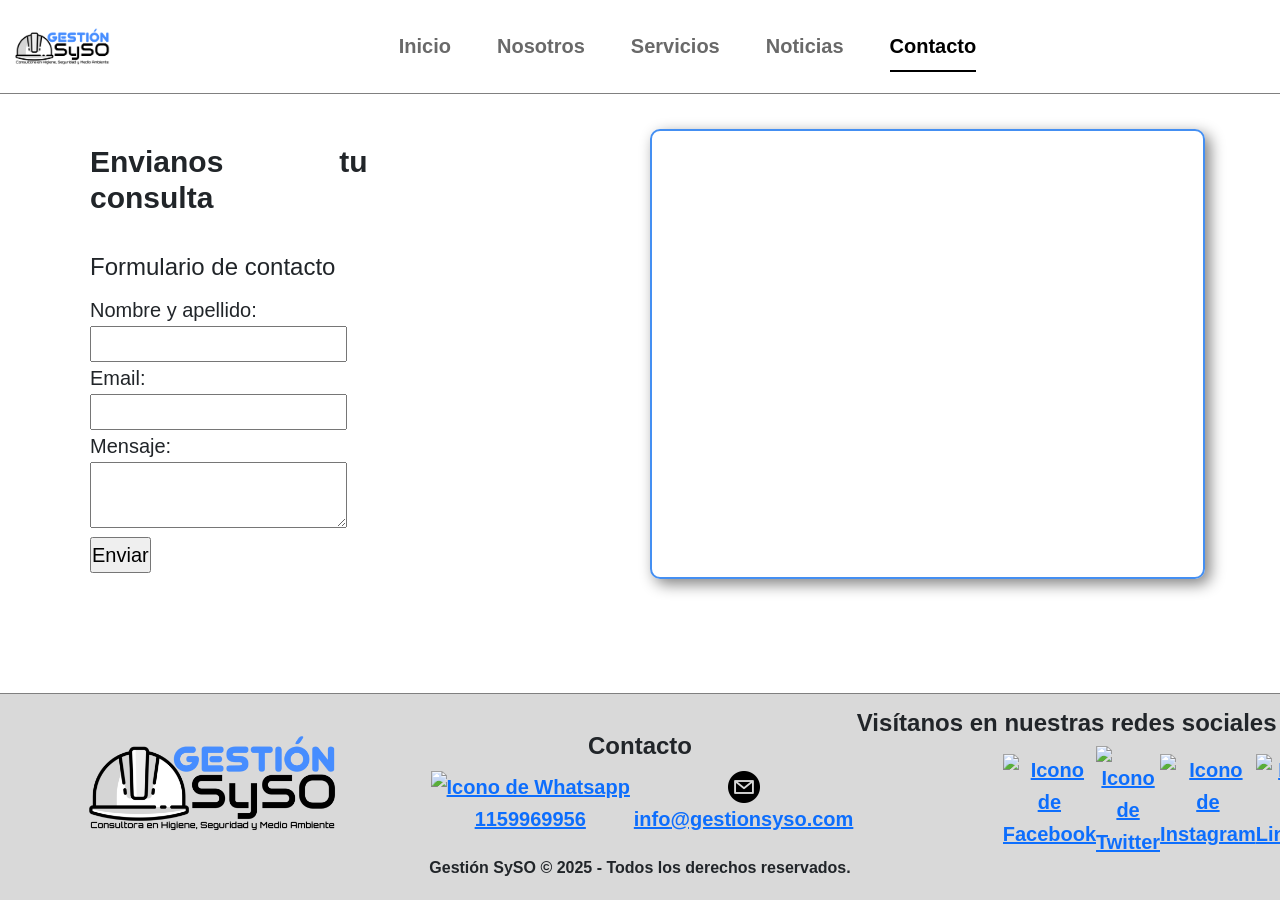
==== views/contacto.html @ 90a661ea "20-03-25" ====
<!DOCTYPE html>
<html lang="en">

<head>
    <meta charset="UTF-8">
    <meta name="viewport" content="width=device-width, initial-scale=1.0">
    <title>Gestión SySO</title>
    <link rel="icon" type="image/png" href="../assets/img/helmet.png">

    <!--CSS boostrap-->
    <link rel="stylesheet" href="https://cdn.jsdelivr.net/npm/bootstrap@5.3.3/dist/css/bootstrap.min.css">

    <link rel="stylesheet" href="../css/style.css"><!--enlace con css-->
</head>

<body>

    <header><!--encabezado-->
        <!--encabezado desktop-->
        <nav class="navbar desktop-navbar">
            <img src="../assets/img/Logopit_1546119869136.png" alt="Logotipo de Gestión SySO">
            <ul class="nav nav-underline justify-content-center">
                <li class="nav-item">
                    <a class="nav-link" href="../index.html">Inicio</a>
                </li>
                <li class="nav-item">
                    <a class="nav-link" href="./nosotros.html">Nosotros</a>
                </li><!--enlace relativo (entre páginas dentro del mismo proyecto)-->
                <li class="nav-item">
                    <a class="nav-link" href="./servicios.html">Servicios</a>
                </li>
                <li class="nav-item">
                    <a class="nav-link" href="./noticias.html">Noticias</a>
                </li>
                <li class="nav-item">
                    <a class="nav-link active" aria-current="page" href="#">Contacto</a>
                </li>
            </ul>
        </nav>

        <!--encabezado mobile-->
        <nav class="navbar bg-body-tertiary fixed-top mobile-navbar">
            <div class="container-fluid">
                <img src="../assets/img/Logopit_1546119869136.png" alt="Logotipo de Gestión SySO">
                <button class="navbar-toggler" type="button" data-bs-toggle="offcanvas"
                    data-bs-target="#offcanvasNavbar" aria-controls="offcanvasNavbar" aria-label="Toggle navigation">
                    <span class="navbar-toggler-icon"></span>
                </button>
                <div class="offcanvas offcanvas-end" tabindex="-1" id="offcanvasNavbar"
                    aria-labelledby="offcanvasNavbarLabel">
                    <div class="offcanvas-header">
                        <img src="../assets/img/Logopit_1546119869136.png" alt="Logotipo de Gestión SySO">
                        <button type="button" class="btn-close" data-bs-dismiss="offcanvas" aria-label="Close"></button>
                    </div>
                    <div class="offcanvas-body">
                        <ul class="navbar-nav justify-content-end flex-grow-1 pe-3">
                            <li class="nav-item">
                                <a class="nav-link" href="../index.html">Inicio</a>
                            </li>
                            <li class="nav-item">
                                <a class="nav-link" href="./nosotros.html">Nosotros</a>
                            </li>
                            <li class="nav-item">
                                <a class="nav-link" href="./servicios.html">Servicios</a>
                            </li>
                            <li class="nav-item">
                                <a class="nav-link" href="./noticias.html">Noticias</a>
                            </li>
                            <li class="nav-item">
                                <a class="nav-link  active" aria-current="page" href="#">Contacto</a>
                            </li>
                        </ul>
                    </div>
                </div>
            </div>
        </nav>
    </header>

    <main><!--contenido principal de la página-->

        <section class="contenedor-contacto-googlemaps">
            <div class="formulario-contacto">
                <h2>Envianos tu consulta</h2>
                <form action="/submit" method="post"><!--etiqueta contenedora del formulario-->
                    <fieldset>
                        <legend>Formulario de contacto</legend>

                        <div>
                            <label for="nombre">Nombre y apellido:</label>
                            <input type="text" name="Nombre-y-apellido" id="nombre-y-apellido">
                        </div>
                        <div>
                            <label for="email">Email:</label>
                            <input type="email" name="email" id="email">
                        </div>
                        <div>
                            <label for="mensaje">Mensaje:</label>
                            <textarea name="mensaje" id="mensaje"></textarea>
                        </div>

                        <input type="submit" value="Enviar">
                    </fieldset>
                </form>
            </div>

            <div class="contenedor-googlemaps">
                <iframe class="googlemaps"
                    src="https://www.google.com/maps/embed?pb=!1m18!1m12!1m3!1d3281.523521419675!2d-58.374754688148336!3d-34.666734372818865!2m3!1f0!2f0!3f0!3m2!1i1024!2i768!4f13.1!3m3!1m2!1s0x95bccd117a817ac7%3A0xe96eaf98ef0c5ca!2sGesti%C3%B3n%20SySO!5e0!3m2!1ses!2sar!4v1738023741121!5m2!1ses!2sar"
                    allowfullscreen="" loading="lazy" referrerpolicy="no-referrer-when-downgrade">>
                </iframe>
            </div>
        </section>
    </main>

    <footer><!--pie de página-->
        <div class="contenedor-de-footer">
            <div class="logo-footer">
                <img src="../assets/img/Logopit_1546119869136.png" alt="Logotipo de la empresa">
            </div>

            <div class="contacto-footer">
                <h4>Contacto</h4>
                <!-- Enlace con la imagen al contacto -->
                <div class="contenedor-contacto">
                    <div class="whatsapp-footer">
                        <a href="https://api.whatsapp.com/send?phone=541159969956" target="_blank"
                            title="Enviar Whatsapp">
                            <img src="../assets/img/whatsapp.png" alt="Icono de Whatsapp">
                        </a>
                        <a href="https://api.whatsapp.com/send?phone=541159969956">1159969956</a>
                    </div>

                    <div class="cooreo-footer">
                        <a href="mailto:info@gestionsyso.com" target="_blank" title="Enviar correo electrónico">
                            <img src="../assets/img/email.png" alt="Icono de correo electrónico">
                        </a>
                        <a href="mailto:info@gestionsyso.com">info@gestionsyso.com</a>
                    </div>
                </div>
            </div>

            <div class="redes-sociales-footer">
                <h4>Visítanos en nuestras redes sociales</h4>
                <!-- Enlace con la imagen de la red social -->
                <div class="iconos-redes-sociales-footer">
                    <a href="https://www.facebook.com/GestionSySO/" target="_blank" title="Visítanos en Facebook">
                        <img src="../assets/img/facebook.png" alt="Icono de Facebook">
                    </a>
                    <a href="https://twitter.com/Gestion_SySO" target="_blank" title="Visítanos en Twitter">
                        <img src="../assets/img/twitter.png" alt="Icono de Twitter">
                    </a>
                    <a href="https://www.instagram.com/gestionsyso/" target="_blank" title="Visítanos en Instagram">
                        <img src="../assets/img/instagram.png" alt="Icono de Instagram">
                    </a>
                    <a href="https://www.linkedin.com/company/gestionsyso/" target="_blank"
                        title="Visítanos en Linkedin">
                        <img src="../assets/img/linkedin.png" alt="Icono de Linkedin">
                    </a>
                </div>
            </div>
        </div>

        <div class="copyrigh-footer">
            <h6>Gestión SySO © 2025 - Todos los derechos reservados.</h6>
        </div>

    </footer>

    <script src="https://cdn.jsdelivr.net/npm/bootstrap@5.3.3/dist/js/bootstrap.bundle.min.js"
        integrity="sha384-YvpcrYf0tY3lHB60NNkmXc5s9fDVZLESaAA55NDzOxhy9GkcIdslK1eN7N6jIeHz"
        crossorigin="anonymous"></script>

</body>

</html>
---- css/style.css ----
/* RESETEO */
* {
    margin: 0px;
    padding: 0px;
    box-sizing: border-box;
}

/* -- Fuentes -- */
@import url('https://fonts.googleapis.com/css2?family=Inter:ital,opsz,wght@0,14..32,100..900;1,14..32,100..900&family=Montserrat:ital,wght@0,100..900;1,100..900&family=Roboto:ital,wght@0,100..900;1,100..900&display=swap');


h1,
h2,
h3,
h4,
h5,
h6 {
    font-family: 'Montserrat', sans-serif;
    font-weight: 700;
}

h1 {
    font-size: 40px;
}

h2 {
    font-size: 34px;
}

h3 {
    font-size: 28px;
}

h4 {
    font-size: 26px;
}

h5 {
    font-size: 22px;
}

h6 {
    font-size: 18px;
}

body {
    font-family: 'Roboto', sans-serif;
    font-size: 24px;
    line-height: 1.6;
    text-align: justify;
}

button,
nav,
a {
    font-family: 'Inter', sans-serif;
    font-weight: 600;
    font-size: 24px;
}


/*-- BODY --*/

html,
body {
    margin: 0;
    display: flex;
    flex-direction: column;
    height: 100vh;
    /* Hace que el body ocupe toda la pantalla */
    overflow-x: hidden;
    /* Evita desbordamientos horizontales */
}

/*-- ENCABEZADO --*/

header {
    z-index: 9999;
    /* queda por encima de los demas elementos fijados*/
    position: sticky;
    top: 0;
    /*fija el header*/
    width: 100%;
    padding: 10px 15px;
    background-color: #ffffff;
    border-bottom: 1px solid grey;
    /* Línea debajo del header */
    flex-wrap: wrap;
    /* Permite que los elementos se ajusten cuando la ventana se achica */
    justify-content: space-between;
    align-items: center;
}

/*Estilo para el logo */
header img {
    width: 100px;
    /* Fija el tamaño del logo */
    height: auto;
    /* Mantiene la proporción de la imagen */
}


.desktop-navbar {
    display: flex;
    align-items: center;
    width: 100%;
    padding: 10px 0;
}

.desktop-navbar ul {
    display: flex;
    justify-content: center;
    list-style: none;
    padding: 0;
    margin: 0;
    flex-grow: 1;
    /* Permite que el menú ocupe el espacio restante */
}

.desktop-navbar ul li {
    margin: 0 15px;
}

.mobile-navbar {
    display: none;
    /* Oculta la mobile-navbar en dispositivos grandes */
}

.nav-link {
    color: dimgrey;
}

.nav-link.active {
    color: #000000;
}

.nav-link:hover {
    color: #448ff2;
    /* Cambia el color al pasar el mouse */
}


/*-- MAIN --*/

main {
    display: flex;
    flex-direction: column;
    align-items: center;
    /* Centra los elementos verticalmente */
    width: 100%;
    flex: 1;
    /* Hace que el contenido principal crezca y empuje el footer */
}




/*-- FOOTER __*/
footer {
    display: flex;
    flex-direction: column;
    align-items: center;
    /* Centra los elementos verticalmente */
    justify-content: space-between;
    /* Separa los elementos */
    background-color: #d9d9d9;
    padding: 15px 0;
    width: 100%;
    /* Asegura que el footer ocupe todo el ancho */
    margin-top: auto;
    /* Empuja el footer hacia abajo si el contenido principal crece */
    border-top: 1px solid grey;
    /* Línea debajo del header */

}

.contenedor-de-footer {
    display: flex;
    flex-direction: row;
    align-items: center;
    /* Centra los elementos verticalmente */
    justify-content: space-between;
    /* Separa los elementos */
    width: 100%;
    /* O ajusta según sea necesario */
    margin: 0 auto;
    /* Para centrar si es necesario */
    flex-wrap: wrap;
    /* Permite que los elementos se ajusten cuando la ventana se achica */
}

/*ajuste para el logo*/
.logo-footer {
    display: flex;
    align-items: center;
    /* Centra los elementos verticalmente */
    justify-content: center;
    /* Separa los elementos */
    width: 100%;
    margin: 0 auto;
    flex: 1;
    text-align: center;
}

.logo-footer img {
    width: 300px;
    /* Ajusta el tamaño */
    height: auto;
    /* Mantiene la proporción */
}

.redes-sociales-footer {
    display: flex;
    flex-direction: column;
    align-items: center;
    /* Centra los elementos verticalmente */
    justify-content: space-between;
    /* Separa los elementos */
    width: 100%;
    margin: 0 auto;
    flex: 1;
    text-align: center;
}

.iconos-redes-sociales-footer {
    display: flex;
    flex-direction: row;
    align-items: center;
    /* Centra los elementos verticalmente */
    justify-content: space-between;
    /* Separa los elementos */
    width: 30%;
    margin: 0 auto;

}

.contacto-footer {
    display: flex;
    flex-direction: column;
    align-items: center;
    /* Centra los elementos verticalmente */
    justify-content: space-between;
    /* Separa los elementos */
    width: 100%;
    margin: 0 auto;
    flex: 1;
    text-align: center;
}

.contenedor-contacto {
    display: flex;
    flex-direction: row;
    align-items: center;
    /* Centra los elementos verticalmente */
    justify-content: space-between;
    /* Separa los elementos */
    width: 100%;
    margin: 0 auto;
}

.contenedor-contacto img,
.iconos-redes-sociales-footer img {
    width: 32px;
    height: 32px;
}

/* Ajuste para el copyright */
.copyright-footer {
    width: 100%;
    /* Ocupa todo el ancho */
    text-align: center;
}



/*--  INICIO --*/

/*banner de página de inicio*/
.contenedor-video-banner-inicio {
    display: flex;
    justify-content: center;
    /* Centra el video horizontalmente */
    align-items: center;
    width: 100%;
    border-bottom: 1px solid grey;
}

.video-banner-inicio {
    width: 100%;
    max-width: 100%;
    height: auto;
}

/*Inicio - sección servicio*/
h1 a {
    text-decoration: none;
    color: #000000;
    font-family: 'Montserrat', sans-serif;
    font-weight: 700;
    font-size: 40px;
}

.servicios-inicio {
    padding: 35px;
}

.servicios-inicio img {
    width: 200px;
    height: auto;
}


/* -- NOSOTROS -- */

.nosotros {
    display: flex;
    flex-direction: column;
    align-items: left;
    padding: 35px;
}




/* -- SERVICIOS -- */

.servicios {
    display: flex;
    flex-direction: column;
    align-items: left;
    padding: 35px;
}

.servicios img {
    width: 200px;
    height: auto;
}



/* -- NOTICIAS -- */
.noticias {
    display: flex;
    flex-direction: column;
    align-items: left;
    padding: 35px;
}


/* -- CONTACTO --*/

.contenedor-contacto-googlemaps {
    display: grid;
    grid-template-columns: 1fr 1fr;
    /* Distribución flexible */
    gap: 20px;
    /* Espaciado entre columnas */
    width: 100%;
    max-width: 1200px;
    margin: 0 auto;
    padding: 35px;
}

/* Estilos del formulario */
.formulario-contacto {
    display: flex;
    flex-direction: column;
    align-items: center;
    justify-content: space-between;
    width: 50%;
    max-width: 500px;
    /* Para que no se haga demasiado grande */
    height: auto;
    margin: 15px;
}

/* Estilos de Google Maps */
.googlemaps {
    width: 100%;
    /* Ocupar todo el ancho disponible */
    height: 450px;
    /* Altura fija */
    border-radius: 10px;
    /* Bordes redondeados */
    border: 2px solid #448ff2;
    /* Borde azul */
    box-shadow: 5px 5px 15px gray;
    /* Sombra */
}


/*Estilos de rrelleno del formulario*/






/* Escritorio (< 768px) */
@media (max-width: 768px) {
    .mobile-navbar {
        display: flex;
    }

    .desktop-navbar {
        display: none;
    }

    body {
        font-size: 16px;
    }

    h1,
    h1 a {
        font-size: 28px;
    }

    h2 {
        font-size: 24px;
    }

    h3 {
        font-size: 20px;
    }

    h4 {
        font-size: 18px;
    }

    h5 {
        font-size: 16px;
    }

    h6 {
        font-size: 12px;
    }

    nav,
    a,
    button {
        font-size: 16px;
    }

    header,
    header * {
        background-color: #ffffff !important;
    }

    header img {
        width: 75px;
        height: auto;
    }

    .servicios-inicio img,
    .servicios img {
        width: 120px;
        height: auto;
    }

    .logo-footer img {
        width: 150px;
        height: auto;
    }

    .contenedor-contacto-googlemaps {
        grid-template-columns: 1fr;
        /* Solo una columna en móviles */
        gap: 10px;
    }

    .formulario-contacto {
        width: 100%;
    }

    .googlemaps {
        height: 350px;
    }
}

/* Escritorio (≥ 768px) */
@media (min-width: 768px) {

    body {
        font-size: 18px;
    }

    h1,
    h1 a {
        font-size: 32px;
    }

    h2 {
        font-size: 28px;
    }

    h3 {
        font-size: 24px;
    }

    h4 {
        font-size: 22px;
    }

    h5 {
        font-size: 18px;
    }

    h6 {
        font-size: 14px;
    }

    nav,
    a,
    button {
        font-size: 18px;
    }

    header img {
        width: 85px;
        height: auto;
    }

    .servicios-inicio img,
    .servicios img {
        width: 150px;
        height: auto;
    }

    .logo-footer img {
        width: 200px;
        height: auto;
    }

}

/* Escritorio (≥ 1024px) */
@media (min-width: 1024px) {

    body {
        font-size: 20px;
    }

    h1,
    h1 a {
        font-size: 36px;
    }

    h2 {
        font-size: 30px;
    }

    h3 {
        font-size: 26px;
    }

    h4 {
        font-size: 24px;
    }

    h5 {
        font-size: 20px;
    }

    h6 {
        font-size: 16px;
    }

    nav,
    a,
    button {
        font-size: 20px;
    }

    header img {
        width: 95px;
        height: auto;
    }

    .servicios-inicio img,
    .servicios img {
        width: 200px;
        height: auto;
    }

    .logo-footer img {
        width: 250px;
        height: auto;
    }
}
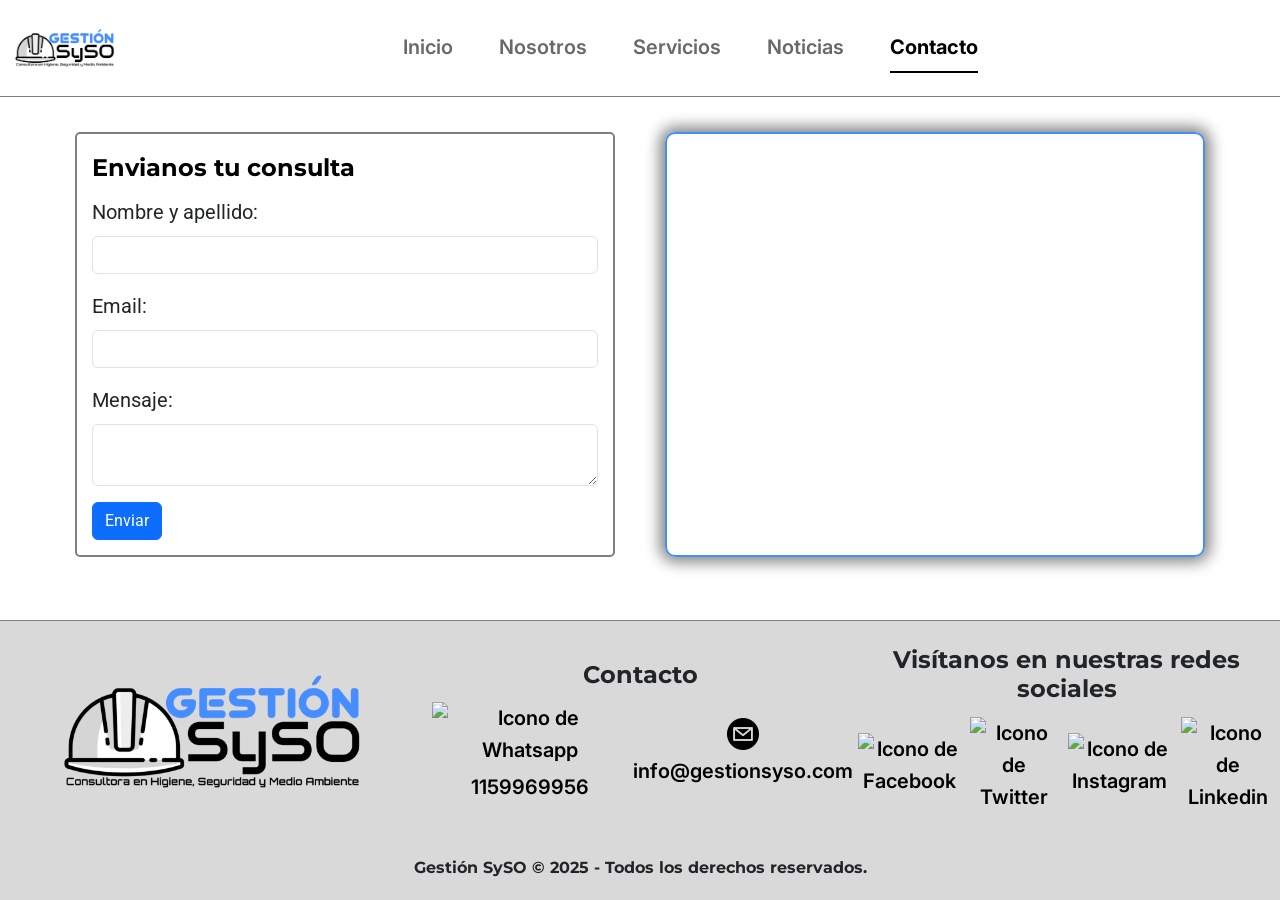
==== commit c36857f3: "24-3-25" ====
--- a/views/contacto.html
+++ b/views/contacto.html
@@ -79,29 +79,28 @@
     <main><!--contenido principal de la página-->
 
         <section class="contenedor-contacto-googlemaps">
-            <div class="formulario-contacto">
-                <h2>Envianos tu consulta</h2>
-                <form action="/submit" method="post"><!--etiqueta contenedora del formulario-->
-                    <fieldset>
-                        <legend>Formulario de contacto</legend>
+            <form action="/submit" method="post">
+                <fieldset class="custom-fieldset">
+                    <legend>Envianos tu consulta</legend>
 
-                        <div>
-                            <label for="nombre">Nombre y apellido:</label>
-                            <input type="text" name="Nombre-y-apellido" id="nombre-y-apellido">
-                        </div>
-                        <div>
-                            <label for="email">Email:</label>
-                            <input type="email" name="email" id="email">
-                        </div>
-                        <div>
-                            <label for="mensaje">Mensaje:</label>
-                            <textarea name="mensaje" id="mensaje"></textarea>
-                        </div>
+                    <div class="mb-3">
+                        <label for="nombre" class="form-label">Nombre y apellido:</label>
+                        <input type="text" name="Nombre-y-apellido" id="nombre-y-apellido" class="form-control">
+                    </div>
 
-                        <input type="submit" value="Enviar">
-                    </fieldset>
-                </form>
-            </div>
+                    <div class="mb-3">
+                        <label for="email" class="form-label">Email:</label>
+                        <input type="email" name="email" id="email" class="form-control">
+                    </div>
+
+                    <div class="mb-3">
+                        <label for="mensaje" class="form-label">Mensaje:</label>
+                        <textarea name="mensaje" id="mensaje" class="form-control"></textarea>
+                    </div>
+
+                    <button type="submit" class="btn btn-primary">Enviar</button>
+                </fieldset>
+            </form>
 
             <div class="contenedor-googlemaps">
                 <iframe class="googlemaps"
--- a/css/style.css
+++ b/css/style.css
@@ -1,589 +1,439 @@
-/* RESETEO */
+@charset "UTF-8";
+/*compilar: sass --watch scss/style.scss css/style.css*/
+/*-- RESET GENERAL  --*/
+@import url("https://fonts.googleapis.com/css2?family=Inter:ital,opsz,wght@0,14..32,100..900;1,14..32,100..900&family=Montserrat:ital,wght@0,100..900;1,100..900&family=Roboto:ital,wght@0,100..900;1,100..900&display=swap");
 * {
-    margin: 0px;
-    padding: 0px;
-    box-sizing: border-box;
-}
-
-/* -- Fuentes -- */
-@import url('https://fonts.googleapis.com/css2?family=Inter:ital,opsz,wght@0,14..32,100..900;1,14..32,100..900&family=Montserrat:ital,wght@0,100..900;1,100..900&family=Roboto:ital,wght@0,100..900;1,100..900&display=swap');
-
-
-h1,
+  margin: 0px;
+  padding: 0px;
+  box-sizing: border-box;
+}
+
+/*-- FUENTES  --*/
+/*-- VARIABLES DE FUENTES Y COLORES--*/
+/*--  MIXINS  --*/
+/*--  EXTEND ESTILOS --*/
+h1 a, h1,
 h2,
 h3,
 h4,
 h5,
 h6 {
-    font-family: 'Montserrat', sans-serif;
-    font-weight: 700;
-}
-
+  font-family: "Montserrat", sans-serif, sans-serif;
+  font-weight: 700;
+}
+
+/*--  BUCLE PARA TAMAÑO DE ENCABEZADOS  --*/
 h1 {
-    font-size: 40px;
+  font-size: 36px;
 }
 
 h2 {
-    font-size: 34px;
+  font-size: 32px;
 }
 
 h3 {
-    font-size: 28px;
+  font-size: 28px;
 }
 
 h4 {
-    font-size: 26px;
+  font-size: 24px;
 }
 
 h5 {
-    font-size: 22px;
+  font-size: 20px;
 }
 
 h6 {
-    font-size: 18px;
-}
-
+  font-size: 16px;
+}
+
+/*--  ESTILOS GENERALES  --*/
 body {
-    font-family: 'Roboto', sans-serif;
-    font-size: 24px;
-    line-height: 1.6;
-    text-align: justify;
+  font-family: "Roboto", sans-serif, sans-serif;
+  font-size: 20px;
+  line-height: 1.6;
+  text-align: justify;
 }
 
 button,
 nav,
 a {
-    font-family: 'Inter', sans-serif;
-    font-weight: 600;
-    font-size: 24px;
-}
-
-
-/*-- BODY --*/
+  font-family: "Inter", sans-serif, sans-serif;
+  font-weight: 600;
+  font-size: 20px;
+}
 
 html,
 body {
-    margin: 0;
+  margin: 0;
+  display: flex;
+  flex-direction: column;
+  height: 100vh;
+  overflow-x: hidden;
+}
+
+/*-- ENCABEZADO --*/
+header {
+  z-index: 9999;
+  position: sticky;
+  top: 0;
+  width: 100%;
+  padding: 10px 15px;
+  background-color: #ffffff;
+  border-bottom: 1px solid grey;
+  flex-wrap: wrap;
+  justify-content: space-between;
+  align-items: center;
+}
+header img {
+  width: 100px;
+  height: auto;
+}
+
+/*--  ENCABEZADO: navbar  --*/
+.desktop-navbar {
+  display: flex;
+  align-items: center;
+  width: 100%;
+  padding: 10px 0;
+}
+.desktop-navbar ul {
+  display: flex;
+  justify-content: center;
+  list-style: none;
+  padding: 0;
+  margin: 0;
+  flex-grow: 1;
+}
+.desktop-navbar ul li {
+  margin: 0 15px;
+}
+
+.mobile-navbar {
+  display: none;
+}
+
+.nav-link {
+  color: dimgrey;
+}
+.nav-link.active {
+  color: #000000;
+}
+.nav-link:hover {
+  color: #448ff2;
+}
+
+/*--  MAIN  --*/
+main {
+  display: flex;
+  flex-direction: column;
+  align-items: center;
+  width: 100%;
+  flex: 1;
+}
+
+/*-- FOOTER  --*/
+footer {
+  display: flex;
+  flex-direction: column;
+  align-items: center;
+  justify-content: space-between;
+  background-color: #d9d9d9;
+  padding: 15px 0;
+  width: 100%;
+  margin-top: auto;
+  border-top: 1px solid grey;
+}
+footer a {
+  text-decoration: none;
+  color: #000000;
+}
+
+.contenedor-de-footer {
+  display: flex;
+  flex-direction: row;
+  align-items: center;
+  justify-content: space-between;
+  width: 100%;
+  margin: 0 auto;
+  flex-wrap: wrap;
+}
+
+.logo-footer {
+  display: flex;
+  align-items: center;
+  justify-content: center;
+  width: 100%;
+  margin: 0 auto;
+  flex: 1;
+  text-align: center;
+}
+.logo-footer img {
+  width: 300px;
+  height: auto;
+}
+
+.redes-sociales-footer, .contacto-footer {
+  display: flex;
+  flex-direction: column;
+  align-items: center;
+  justify-content: space-between;
+  width: 100%;
+  margin: 10px auto;
+  flex: 1;
+  text-align: center;
+}
+
+.iconos-redes-sociales-footer, .contenedor-contacto {
+  display: flex;
+  flex-direction: row;
+  align-items: center;
+  justify-content: space-between;
+}
+
+.iconos-redes-sociales-footer img, .contenedor-contacto img {
+  width: 32px;
+  height: auto;
+  margin: 5px;
+}
+
+.copyrigh-footer {
+  width: 100%;
+  text-align: center;
+  margin-top: 30px;
+}
+
+/*--  INICIO  --*/
+.contenedor-video-banner-inicio {
+  display: flex;
+  justify-content: center;
+  align-items: center;
+  width: 100%;
+  border-bottom: 1px solid grey;
+}
+
+.video-banner-inicio {
+  width: 100%;
+  max-width: 100%;
+  height: auto;
+}
+
+/*--  INICIO: Servicio  --*/
+h1 a {
+  text-decoration: none;
+  color: #000000;
+  font-size: 40px;
+}
+
+.servicios-inicio,
+.servicios,
+.nosotros,
+.noticias {
+  padding: 35px;
+}
+.servicios-inicio img,
+.servicios img,
+.nosotros img,
+.noticias img {
+  width: 200px;
+  height: auto;
+}
+
+/*--  NOSOTROS  --*/
+.nosotros {
+  display: flex;
+  flex-direction: column;
+  align-items: left;
+  padding: 35px;
+}
+
+/*--  SERVICIOS  --*/
+.servicios {
+  display: flex;
+  flex-direction: column;
+  align-items: left;
+  padding: 35px;
+}
+
+.servicios img {
+  width: 200px;
+  height: auto;
+}
+
+/*--  NOTICIAS  --*/
+.noticias {
+  display: flex;
+  flex-direction: column;
+  align-items: left;
+  padding: 35px;
+}
+
+/*--  CONTACTO  --*/
+.contenedor-contacto-googlemaps {
+  display: grid;
+  grid-template-columns: 1fr 1fr;
+  gap: 50px;
+  width: 100%;
+  max-width: 1200px;
+  margin: 0 auto;
+  padding: 35px;
+}
+
+/* Estilos de formulario */
+.custom-fieldset {
+  height: 100%;
+  border: 2px solid grey;
+  padding: 15px;
+  border-radius: 5px;
+}
+
+.custom-fieldset legend {
+  font-family: "Montserrat", sans-serif, sans-serif;
+  font-size: 24px;
+  font-weight: bold;
+  color: #000000;
+  padding: 0;
+}
+
+/* Estilos de Google Maps */
+.googlemaps {
+  width: 100%;
+  height: 100%;
+  border-radius: 10px;
+  border: 2px solid #448ff2;
+  box-shadow: 0px 0px 15px 5PX grey;
+}
+
+/*--  MEDIA QUERIES  --*/
+@media (max-width: 1024px) {
+  body,
+  button,
+  nav,
+  a {
+    font-size: 18px;
+  }
+  h1,
+  h1 a {
+    font-size: 32px;
+  }
+  h2 {
+    font-size: 28px;
+  }
+  h3 {
+    font-size: 24px;
+  }
+  h4 {
+    font-size: 20px;
+  }
+  h5 {
+    font-size: 16px;
+  }
+  h6 {
+    font-size: 14px;
+  }
+  header img {
+    width: 95px;
+    height: auto;
+  }
+  .servicios-inicio img,
+  .servicios img {
+    width: 200px;
+    height: auto;
+  }
+  .logo-footer img {
+    width: 250px;
+    height: auto;
+  }
+  .desktop-navbar {
+    display: none;
+  }
+  .mobile-navbar {
     display: flex;
-    flex-direction: column;
-    height: 100vh;
-    /* Hace que el body ocupe toda la pantalla */
-    overflow-x: hidden;
-    /* Evita desbordamientos horizontales */
-}
-
-/*-- ENCABEZADO --*/
-
-header {
-    z-index: 9999;
-    /* queda por encima de los demas elementos fijados*/
-    position: sticky;
-    top: 0;
-    /*fija el header*/
+  }
+  .contenedor-contacto-googlemaps {
+    grid-template-columns: 1fr;
+  }
+}
+@media (max-width: 768px) {
+  body,
+  button,
+  nav,
+  a {
+    font-size: 14px;
+  }
+  h1,
+  h1 a {
+    font-size: 24px;
+  }
+  h2 {
+    font-size: 20px;
+  }
+  h3 {
+    font-size: 18px;
+  }
+  h4 {
+    font-size: 16px;
+  }
+  h5 {
+    font-size: 14px;
+  }
+  h6 {
+    font-size: 12px;
+  }
+  header,
+  header * {
+    background-color: #ffffff !important;
+  }
+  header img {
+    width: 75px;
+    height: auto;
+  }
+  .servicios-inicio img,
+  .servicios img {
+    width: 120px;
+    height: auto;
+  }
+  .logo-footer img {
+    width: 150px;
+    height: auto;
+  }
+  .contenedor-contacto-googlemaps {
+    grid-template-columns: 1fr;
+    gap: 10px;
+  }
+  .formulario-contacto {
     width: 100%;
-    padding: 10px 15px;
-    background-color: #ffffff;
-    border-bottom: 1px solid grey;
-    /* Línea debajo del header */
-    flex-wrap: wrap;
-    /* Permite que los elementos se ajusten cuando la ventana se achica */
-    justify-content: space-between;
-    align-items: center;
-}
-
-/*Estilo para el logo */
-header img {
-    width: 100px;
-    /* Fija el tamaño del logo */
-    height: auto;
-    /* Mantiene la proporción de la imagen */
-}
-
-
-.desktop-navbar {
-    display: flex;
-    align-items: center;
-    width: 100%;
-    padding: 10px 0;
-}
-
-.desktop-navbar ul {
-    display: flex;
-    justify-content: center;
-    list-style: none;
-    padding: 0;
-    margin: 0;
-    flex-grow: 1;
-    /* Permite que el menú ocupe el espacio restante */
-}
-
-.desktop-navbar ul li {
-    margin: 0 15px;
-}
-
-.mobile-navbar {
-    display: none;
-    /* Oculta la mobile-navbar en dispositivos grandes */
-}
-
-.nav-link {
-    color: dimgrey;
-}
-
-.nav-link.active {
-    color: #000000;
-}
-
-.nav-link:hover {
-    color: #448ff2;
-    /* Cambia el color al pasar el mouse */
-}
-
-
-/*-- MAIN --*/
-
-main {
-    display: flex;
+  }
+  .googlemaps {
+    height: 350px;
+  }
+  .contenedor-de-footer {
     flex-direction: column;
     align-items: center;
-    /* Centra los elementos verticalmente */
-    width: 100%;
-    flex: 1;
-    /* Hace que el contenido principal crezca y empuje el footer */
-}
-
-
-
-
-/*-- FOOTER __*/
-footer {
-    display: flex;
-    flex-direction: column;
-    align-items: center;
-    /* Centra los elementos verticalmente */
-    justify-content: space-between;
-    /* Separa los elementos */
-    background-color: #d9d9d9;
-    padding: 15px 0;
-    width: 100%;
-    /* Asegura que el footer ocupe todo el ancho */
-    margin-top: auto;
-    /* Empuja el footer hacia abajo si el contenido principal crece */
-    border-top: 1px solid grey;
-    /* Línea debajo del header */
-
-}
-
-.contenedor-de-footer {
-    display: flex;
-    flex-direction: row;
-    align-items: center;
-    /* Centra los elementos verticalmente */
-    justify-content: space-between;
-    /* Separa los elementos */
-    width: 100%;
-    /* O ajusta según sea necesario */
-    margin: 0 auto;
-    /* Para centrar si es necesario */
-    flex-wrap: wrap;
-    /* Permite que los elementos se ajusten cuando la ventana se achica */
-}
-
-/*ajuste para el logo*/
-.logo-footer {
-    display: flex;
-    align-items: center;
-    /* Centra los elementos verticalmente */
-    justify-content: center;
-    /* Separa los elementos */
-    width: 100%;
-    margin: 0 auto;
-    flex: 1;
+  }
+  .logo-footer img {
+    width: 200px;
+    height: auto;
+  }
+  .contacto-footer {
     text-align: center;
-}
-
-.logo-footer img {
-    width: 300px;
-    /* Ajusta el tamaño */
-    height: auto;
-    /* Mantiene la proporción */
-}
-
-.redes-sociales-footer {
-    display: flex;
-    flex-direction: column;
-    align-items: center;
-    /* Centra los elementos verticalmente */
-    justify-content: space-between;
-    /* Separa los elementos */
-    width: 100%;
-    margin: 0 auto;
-    flex: 1;
-    text-align: center;
-}
-
-.iconos-redes-sociales-footer {
-    display: flex;
-    flex-direction: row;
-    align-items: center;
-    /* Centra los elementos verticalmente */
-    justify-content: space-between;
-    /* Separa los elementos */
-    width: 30%;
-    margin: 0 auto;
-
-}
-
-.contacto-footer {
-    display: flex;
-    flex-direction: column;
-    align-items: center;
-    /* Centra los elementos verticalmente */
-    justify-content: space-between;
-    /* Separa los elementos */
-    width: 100%;
-    margin: 0 auto;
-    flex: 1;
-    text-align: center;
-}
-
-.contenedor-contacto {
-    display: flex;
-    flex-direction: row;
-    align-items: center;
-    /* Centra los elementos verticalmente */
-    justify-content: space-between;
-    /* Separa los elementos */
-    width: 100%;
-    margin: 0 auto;
-}
-
-.contenedor-contacto img,
-.iconos-redes-sociales-footer img {
-    width: 32px;
-    height: 32px;
-}
-
-/* Ajuste para el copyright */
-.copyright-footer {
-    width: 100%;
-    /* Ocupa todo el ancho */
-    text-align: center;
-}
-
-
-
-/*--  INICIO --*/
-
-/*banner de página de inicio*/
-.contenedor-video-banner-inicio {
-    display: flex;
-    justify-content: center;
-    /* Centra el video horizontalmente */
-    align-items: center;
-    width: 100%;
-    border-bottom: 1px solid grey;
-}
-
-.video-banner-inicio {
-    width: 100%;
-    max-width: 100%;
-    height: auto;
-}
-
-/*Inicio - sección servicio*/
-h1 a {
-    text-decoration: none;
-    color: #000000;
-    font-family: 'Montserrat', sans-serif;
-    font-weight: 700;
-    font-size: 40px;
-}
-
-.servicios-inicio {
-    padding: 35px;
-}
-
-.servicios-inicio img {
-    width: 200px;
-    height: auto;
-}
-
-
-/* -- NOSOTROS -- */
-
-.nosotros {
-    display: flex;
-    flex-direction: column;
-    align-items: left;
-    padding: 35px;
-}
-
-
-
-
-/* -- SERVICIOS -- */
-
-.servicios {
-    display: flex;
-    flex-direction: column;
-    align-items: left;
-    padding: 35px;
-}
-
-.servicios img {
-    width: 200px;
-    height: auto;
-}
-
-
-
-/* -- NOTICIAS -- */
-.noticias {
-    display: flex;
-    flex-direction: column;
-    align-items: left;
-    padding: 35px;
-}
-
-
-/* -- CONTACTO --*/
-
-.contenedor-contacto-googlemaps {
-    display: grid;
-    grid-template-columns: 1fr 1fr;
-    /* Distribución flexible */
-    gap: 20px;
-    /* Espaciado entre columnas */
-    width: 100%;
-    max-width: 1200px;
-    margin: 0 auto;
-    padding: 35px;
-}
-
-/* Estilos del formulario */
-.formulario-contacto {
-    display: flex;
-    flex-direction: column;
-    align-items: center;
-    justify-content: space-between;
+  }
+}
+@media (max-width: 480px) {
+  .iconos-redes-sociales-footer {
     width: 50%;
-    max-width: 500px;
-    /* Para que no se haga demasiado grande */
-    height: auto;
-    margin: 15px;
-}
-
-/* Estilos de Google Maps */
-.googlemaps {
-    width: 100%;
-    /* Ocupar todo el ancho disponible */
-    height: 450px;
-    /* Altura fija */
-    border-radius: 10px;
-    /* Bordes redondeados */
-    border: 2px solid #448ff2;
-    /* Borde azul */
-    box-shadow: 5px 5px 15px gray;
-    /* Sombra */
-}
-
-
-/*Estilos de rrelleno del formulario*/
-
-
-
-
-
-
-/* Escritorio (< 768px) */
-@media (max-width: 768px) {
-    .mobile-navbar {
-        display: flex;
-    }
-
-    .desktop-navbar {
-        display: none;
-    }
-
-    body {
-        font-size: 16px;
-    }
-
-    h1,
-    h1 a {
-        font-size: 28px;
-    }
-
-    h2 {
-        font-size: 24px;
-    }
-
-    h3 {
-        font-size: 20px;
-    }
-
-    h4 {
-        font-size: 18px;
-    }
-
-    h5 {
-        font-size: 16px;
-    }
-
-    h6 {
-        font-size: 12px;
-    }
-
-    nav,
-    a,
-    button {
-        font-size: 16px;
-    }
-
-    header,
-    header * {
-        background-color: #ffffff !important;
-    }
-
-    header img {
-        width: 75px;
-        height: auto;
-    }
-
-    .servicios-inicio img,
-    .servicios img {
-        width: 120px;
-        height: auto;
-    }
-
-    .logo-footer img {
-        width: 150px;
-        height: auto;
-    }
-
-    .contenedor-contacto-googlemaps {
-        grid-template-columns: 1fr;
-        /* Solo una columna en móviles */
-        gap: 10px;
-    }
-
-    .formulario-contacto {
-        width: 100%;
-    }
-
-    .googlemaps {
-        height: 350px;
-    }
-}
-
-/* Escritorio (≥ 768px) */
-@media (min-width: 768px) {
-
-    body {
-        font-size: 18px;
-    }
-
-    h1,
-    h1 a {
-        font-size: 32px;
-    }
-
-    h2 {
-        font-size: 28px;
-    }
-
-    h3 {
-        font-size: 24px;
-    }
-
-    h4 {
-        font-size: 22px;
-    }
-
-    h5 {
-        font-size: 18px;
-    }
-
-    h6 {
-        font-size: 14px;
-    }
-
-    nav,
-    a,
-    button {
-        font-size: 18px;
-    }
-
-    header img {
-        width: 85px;
-        height: auto;
-    }
-
-    .servicios-inicio img,
-    .servicios img {
-        width: 150px;
-        height: auto;
-    }
-
-    .logo-footer img {
-        width: 200px;
-        height: auto;
-    }
-
-}
-
-/* Escritorio (≥ 1024px) */
-@media (min-width: 1024px) {
-
-    body {
-        font-size: 20px;
-    }
-
-    h1,
-    h1 a {
-        font-size: 36px;
-    }
-
-    h2 {
-        font-size: 30px;
-    }
-
-    h3 {
-        font-size: 26px;
-    }
-
-    h4 {
-        font-size: 24px;
-    }
-
-    h5 {
-        font-size: 20px;
-    }
-
-    h6 {
-        font-size: 16px;
-    }
-
-    nav,
-    a,
-    button {
-        font-size: 20px;
-    }
-
-    header img {
-        width: 95px;
-        height: auto;
-    }
-
-    .servicios-inicio img,
-    .servicios img {
-        width: 200px;
-        height: auto;
-    }
-
-    .logo-footer img {
-        width: 250px;
-        height: auto;
-    }
-}+  }
+  .iconos-redes-sociales-footer img,
+  .contenedor-contacto img {
+    width: 24px;
+    height: auto;
+  }
+  .formulario-contacto {
+    width: 90%;
+  }
+  .googlemaps {
+    height: 300px;
+  }
+}
+
+/*# sourceMappingURL=style.css.map */
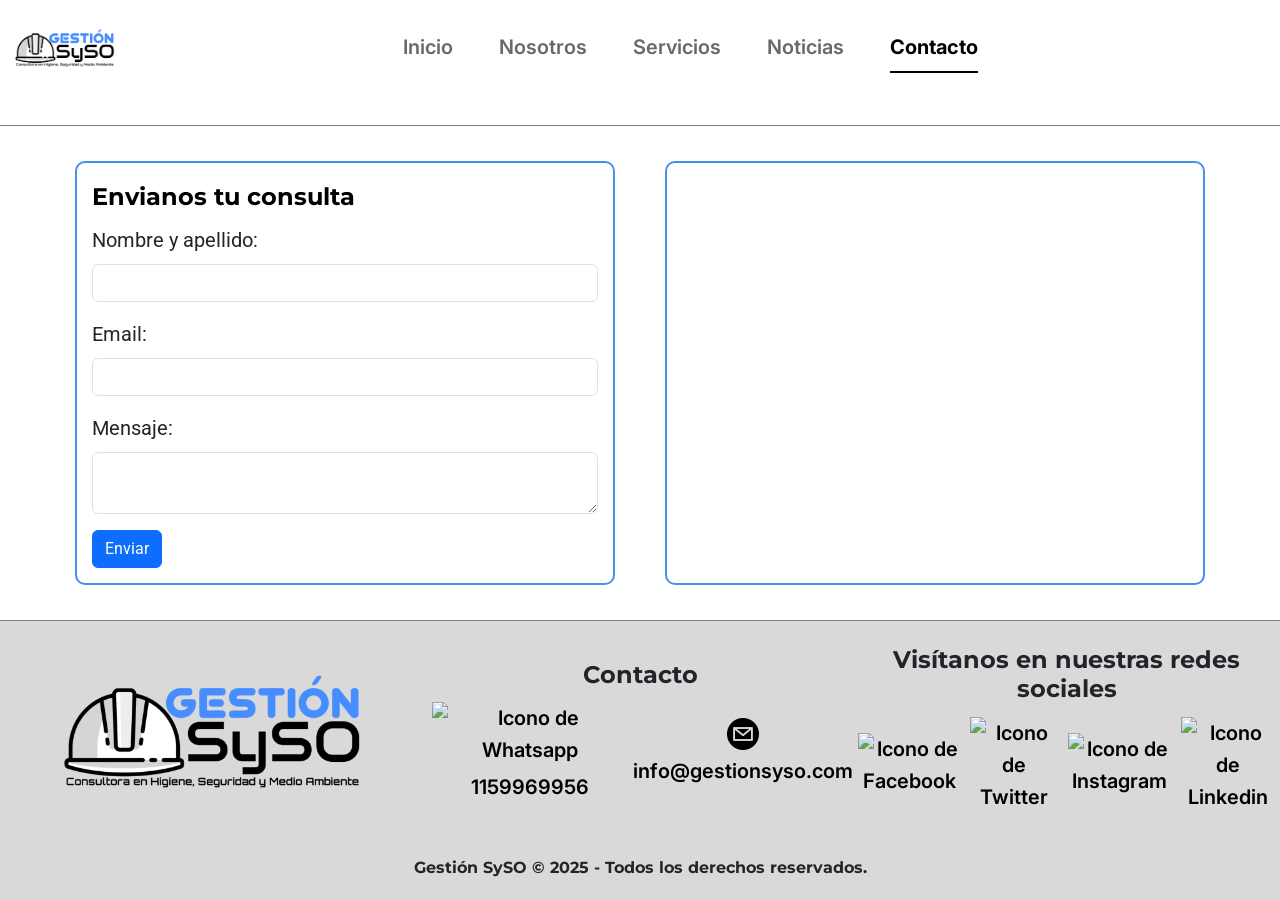
==== commit dd607ab7: "30-3-25" ====
--- a/views/contacto.html
+++ b/views/contacto.html
@@ -39,7 +39,7 @@
         </nav>
 
         <!--encabezado mobile-->
-        <nav class="navbar bg-body-tertiary fixed-top mobile-navbar">
+        <nav class="navbar bg-body-tertiary sticky-top mobile-navbar">
             <div class="container-fluid">
                 <img src="../assets/img/Logopit_1546119869136.png" alt="Logotipo de Gestión SySO">
                 <button class="navbar-toggler" type="button" data-bs-toggle="offcanvas"
--- a/css/style.css
+++ b/css/style.css
@@ -78,6 +78,7 @@
   position: sticky;
   top: 0;
   width: 100%;
+  height: 100%;
   padding: 10px 15px;
   background-color: #ffffff;
   border-bottom: 1px solid grey;
@@ -282,9 +283,9 @@
 /* Estilos de formulario */
 .custom-fieldset {
   height: 100%;
-  border: 2px solid grey;
+  border: 2px solid #448ff2;
   padding: 15px;
-  border-radius: 5px;
+  border-radius: 10px;
 }
 
 .custom-fieldset legend {
@@ -301,7 +302,6 @@
   height: 100%;
   border-radius: 10px;
   border: 2px solid #448ff2;
-  box-shadow: 0px 0px 15px 5PX grey;
 }
 
 /*--  MEDIA QUERIES  --*/
@@ -335,6 +335,9 @@
     width: 95px;
     height: auto;
   }
+  .bg-body-tertiary {
+    background-color: #ffffff !important;
+  }
   .servicios-inicio img,
   .servicios img {
     width: 200px;
@@ -380,13 +383,12 @@
   h6 {
     font-size: 12px;
   }
-  header,
-  header * {
-    background-color: #ffffff !important;
-  }
   header img {
     width: 75px;
     height: auto;
+  }
+  .bg-body-tertiary {
+    background-color: #ffffff !important;
   }
   .servicios-inicio img,
   .servicios img {
@@ -420,6 +422,9 @@
   }
 }
 @media (max-width: 480px) {
+  .bg-body-tertiary {
+    background-color: #ffffff !important;
+  }
   .iconos-redes-sociales-footer {
     width: 50%;
   }
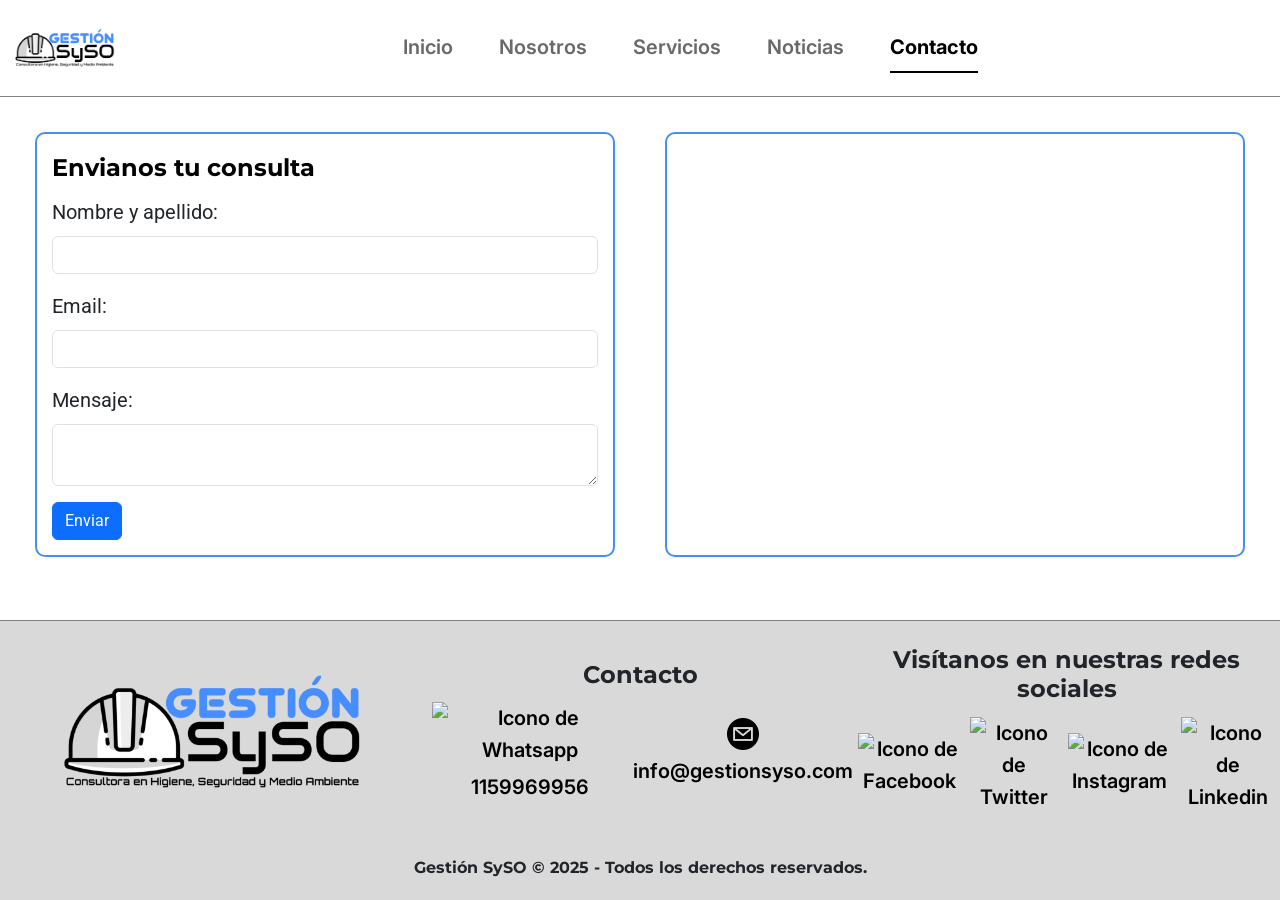
==== commit 913ac0d5: "pueba 1 de AOS" ====
--- a/views/contacto.html
+++ b/views/contacto.html
@@ -4,7 +4,7 @@
 <head>
     <meta charset="UTF-8">
     <meta name="viewport" content="width=device-width, initial-scale=1.0">
-    <title>Gestión SySO</title>
+    <title>Gestión SySO - Contacto</title>
     <link rel="icon" type="image/png" href="../assets/img/helmet.png">
 
     <!--CSS boostrap-->
@@ -53,7 +53,7 @@
                         <button type="button" class="btn-close" data-bs-dismiss="offcanvas" aria-label="Close"></button>
                     </div>
                     <div class="offcanvas-body">
-                        <ul class="navbar-nav justify-content-end flex-grow-1 pe-3">
+                        <ul class="navbar-nav nav-underline justify-content-end flex-grow-1 pe-3">
                             <li class="nav-item">
                                 <a class="nav-link" href="../index.html">Inicio</a>
                             </li>
--- a/css/style.css
+++ b/css/style.css
@@ -78,7 +78,6 @@
   position: sticky;
   top: 0;
   width: 100%;
-  height: 100%;
   padding: 10px 15px;
   background-color: #ffffff;
   border-bottom: 1px solid grey;
@@ -275,7 +274,6 @@
   grid-template-columns: 1fr 1fr;
   gap: 50px;
   width: 100%;
-  max-width: 1200px;
   margin: 0 auto;
   padding: 35px;
 }
@@ -352,9 +350,16 @@
   }
   .mobile-navbar {
     display: flex;
+    padding-left: 5px;
+  }
+  .offcanvas {
+    width: 300px !important;
   }
   .contenedor-contacto-googlemaps {
     grid-template-columns: 1fr;
+  }
+  .googlemaps {
+    height: 400px;
   }
 }
 @media (max-width: 768px) {
@@ -390,6 +395,9 @@
   .bg-body-tertiary {
     background-color: #ffffff !important;
   }
+  .offcanvas {
+    width: 250px !important;
+  }
   .servicios-inicio img,
   .servicios img {
     width: 120px;
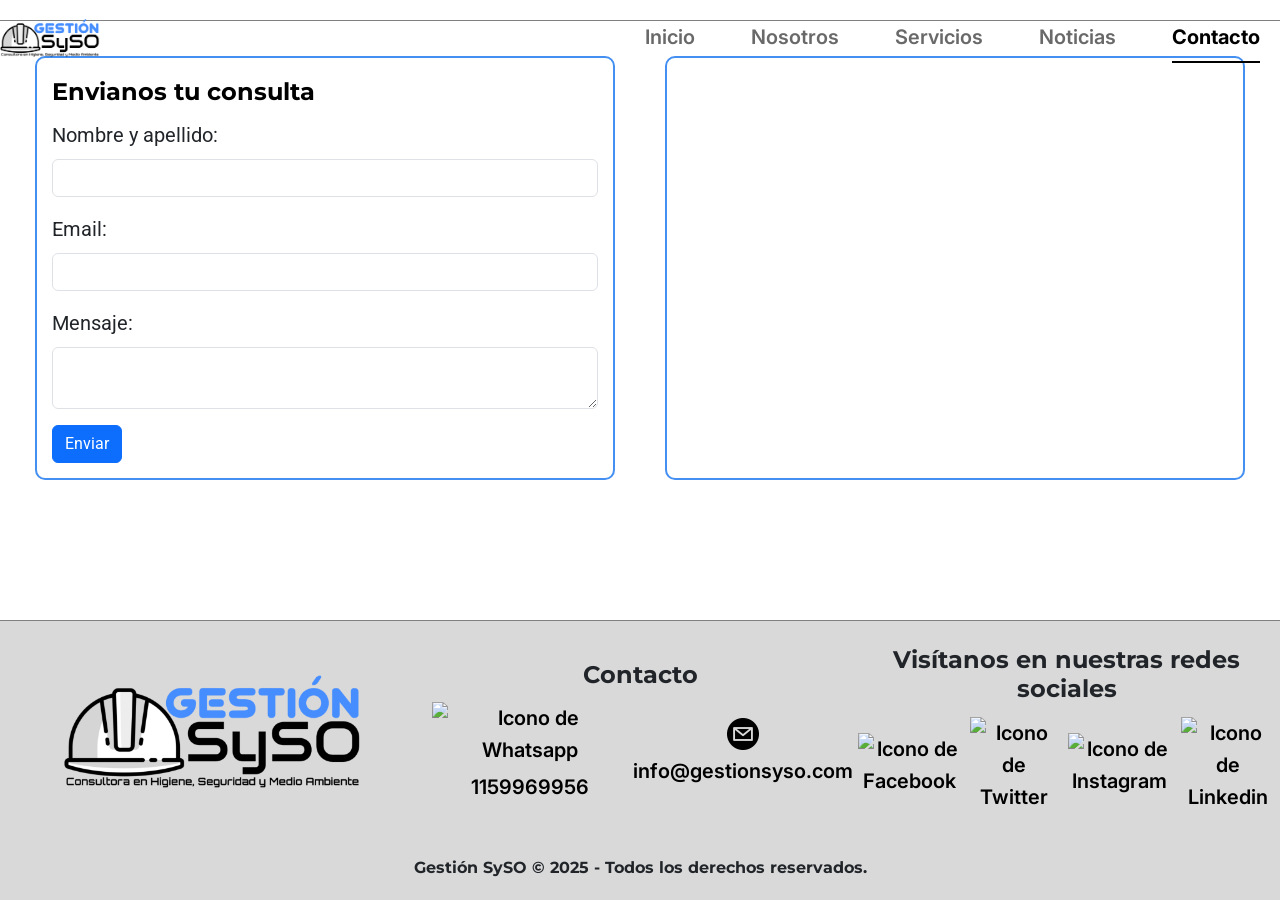
==== commit a4f9f201: "navbar fixed-top" ====
--- a/views/contacto.html
+++ b/views/contacto.html
@@ -4,6 +4,8 @@
 <head>
     <meta charset="UTF-8">
     <meta name="viewport" content="width=device-width, initial-scale=1.0">
+    <meta name="description" content="Ponte en contacto con Gestión SySO para consultas sobre nuestros servicios de higiene y seguridad en el trabajo. Teléfonos: 1159969956. Email: info@gestionsyso.com">
+    <meta name="keywords" content="contacto Gestión SySO, consultas seguridad laboral, información de contacto, higiene y seguridad en el trabajo">
     <title>Gestión SySO - Contacto</title>
     <link rel="icon" type="image/png" href="../assets/img/helmet.png">
 
@@ -17,9 +19,9 @@
 
     <header><!--encabezado-->
         <!--encabezado desktop-->
-        <nav class="navbar desktop-navbar">
+        <nav class="navbar desktop-navbar fixed-top">
             <img src="../assets/img/Logopit_1546119869136.png" alt="Logotipo de Gestión SySO">
-            <ul class="nav nav-underline justify-content-center">
+            <ul class="nav nav-underline justify-content-end">
                 <li class="nav-item">
                     <a class="nav-link" href="../index.html">Inicio</a>
                 </li>
--- a/css/style.css
+++ b/css/style.css
@@ -68,14 +68,12 @@
   margin: 0;
   display: flex;
   flex-direction: column;
-  height: 100vh;
-  overflow-x: hidden;
+  height: 100%;
 }
 
 /*-- ENCABEZADO --*/
 header {
   z-index: 9999;
-  position: sticky;
   top: 0;
   width: 100%;
   padding: 10px 15px;
@@ -106,7 +104,7 @@
   flex-grow: 1;
 }
 .desktop-navbar ul li {
-  margin: 0 15px;
+  margin: 0 20px;
 }
 
 .mobile-navbar {
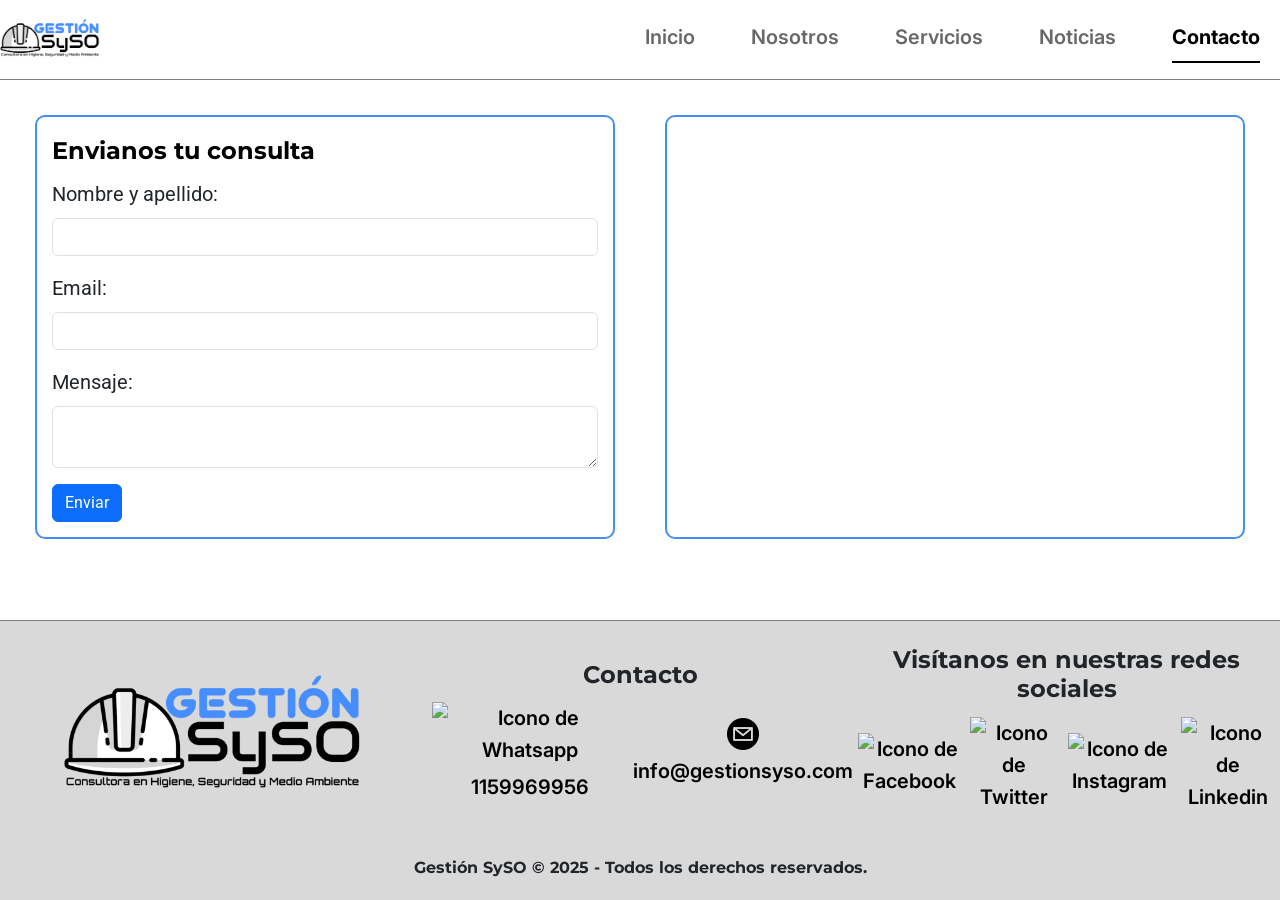
==== commit ba0d7cee: "navbar fixed-top v2" ====
--- a/views/contacto.html
+++ b/views/contacto.html
@@ -41,7 +41,7 @@
         </nav>
 
         <!--encabezado mobile-->
-        <nav class="navbar bg-body-tertiary sticky-top mobile-navbar">
+        <nav class="navbar bg-body-tertiary fixed-top mobile-navbar">
             <div class="container-fluid">
                 <img src="../assets/img/Logopit_1546119869136.png" alt="Logotipo de Gestión SySO">
                 <button class="navbar-toggler" type="button" data-bs-toggle="offcanvas"
--- a/css/style.css
+++ b/css/style.css
@@ -75,6 +75,7 @@
 header {
   z-index: 9999;
   top: 0;
+  height: 80px;
   width: 100%;
   padding: 10px 15px;
   background-color: #ffffff;
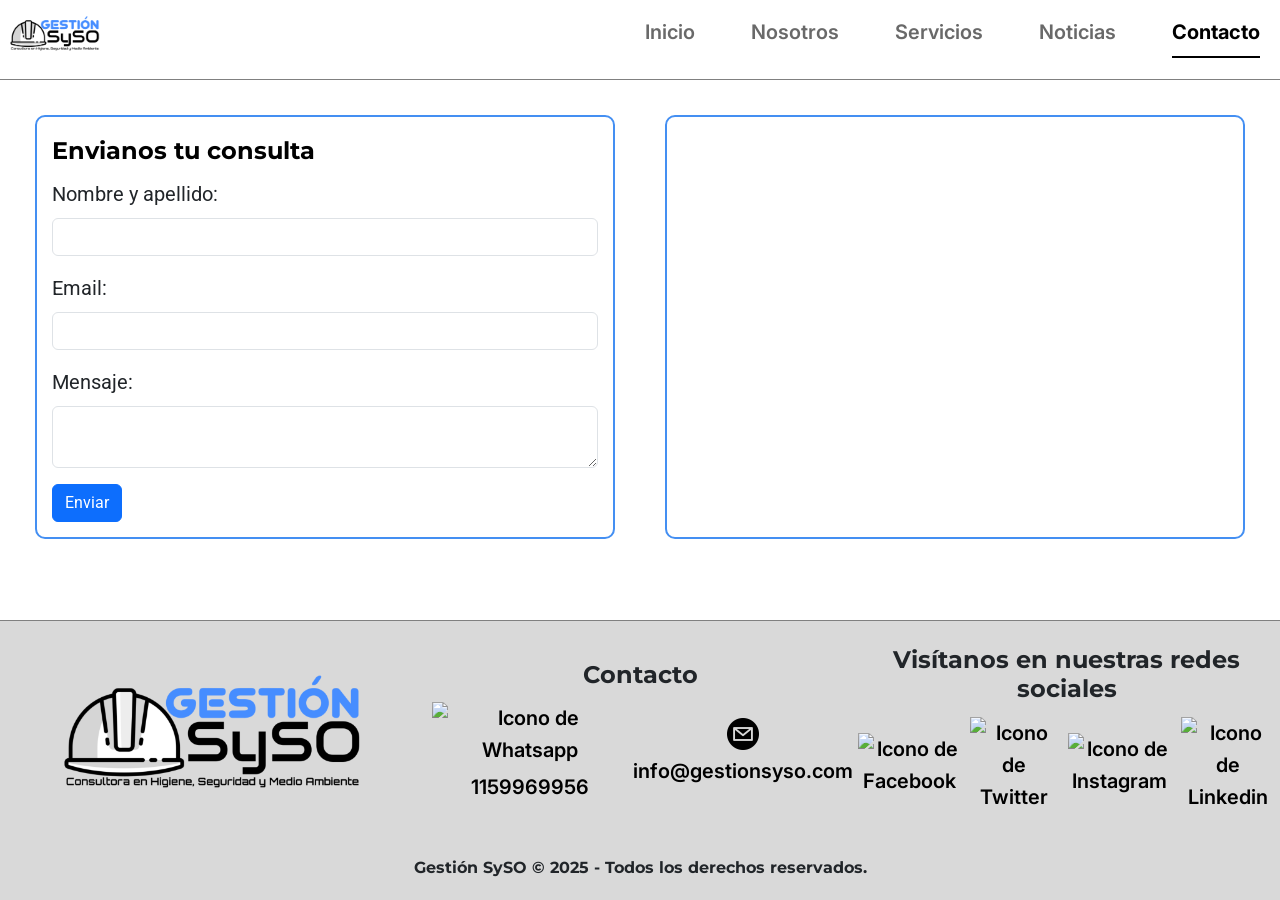
==== commit 70c7001d: "actualización de header y servicios de inicio" ====
--- a/views/contacto.html
+++ b/views/contacto.html
@@ -17,7 +17,7 @@
 
 <body>
 
-    <header><!--encabezado-->
+    <header class="fixed-top"><!--encabezado-->
         <!--encabezado desktop-->
         <nav class="navbar desktop-navbar fixed-top">
             <img src="../assets/img/Logopit_1546119869136.png" alt="Logotipo de Gestión SySO">
--- a/css/style.css
+++ b/css/style.css
@@ -77,7 +77,6 @@
   top: 0;
   height: 80px;
   width: 100%;
-  padding: 10px 15px;
   background-color: #ffffff;
   border-bottom: 1px solid grey;
   flex-wrap: wrap;
@@ -87,6 +86,7 @@
 header img {
   width: 100px;
   height: auto;
+  padding-left: 10px;
 }
 
 /*--  ENCABEZADO: navbar  --*/
@@ -94,7 +94,6 @@
   display: flex;
   align-items: center;
   width: 100%;
-  padding: 10px 0;
 }
 .desktop-navbar ul {
   display: flex;
@@ -129,6 +128,7 @@
   align-items: center;
   width: 100%;
   flex: 1;
+  margin-top: 80px;
 }
 
 /*-- FOOTER  --*/
@@ -328,6 +328,12 @@
   h6 {
     font-size: 14px;
   }
+  header {
+    height: 70px;
+  }
+  main {
+    margin-top: 70px;
+  }
   header img {
     width: 95px;
     height: auto;
@@ -349,7 +355,6 @@
   }
   .mobile-navbar {
     display: flex;
-    padding-left: 5px;
   }
   .offcanvas {
     width: 300px !important;
@@ -387,6 +392,12 @@
   h6 {
     font-size: 12px;
   }
+  header {
+    height: 64px;
+  }
+  main {
+    margin-top: 64px;
+  }
   header img {
     width: 75px;
     height: auto;
@@ -432,6 +443,12 @@
   .bg-body-tertiary {
     background-color: #ffffff !important;
   }
+  header {
+    height: 64px;
+  }
+  main {
+    margin-top: 64px;
+  }
   .iconos-redes-sociales-footer {
     width: 50%;
   }
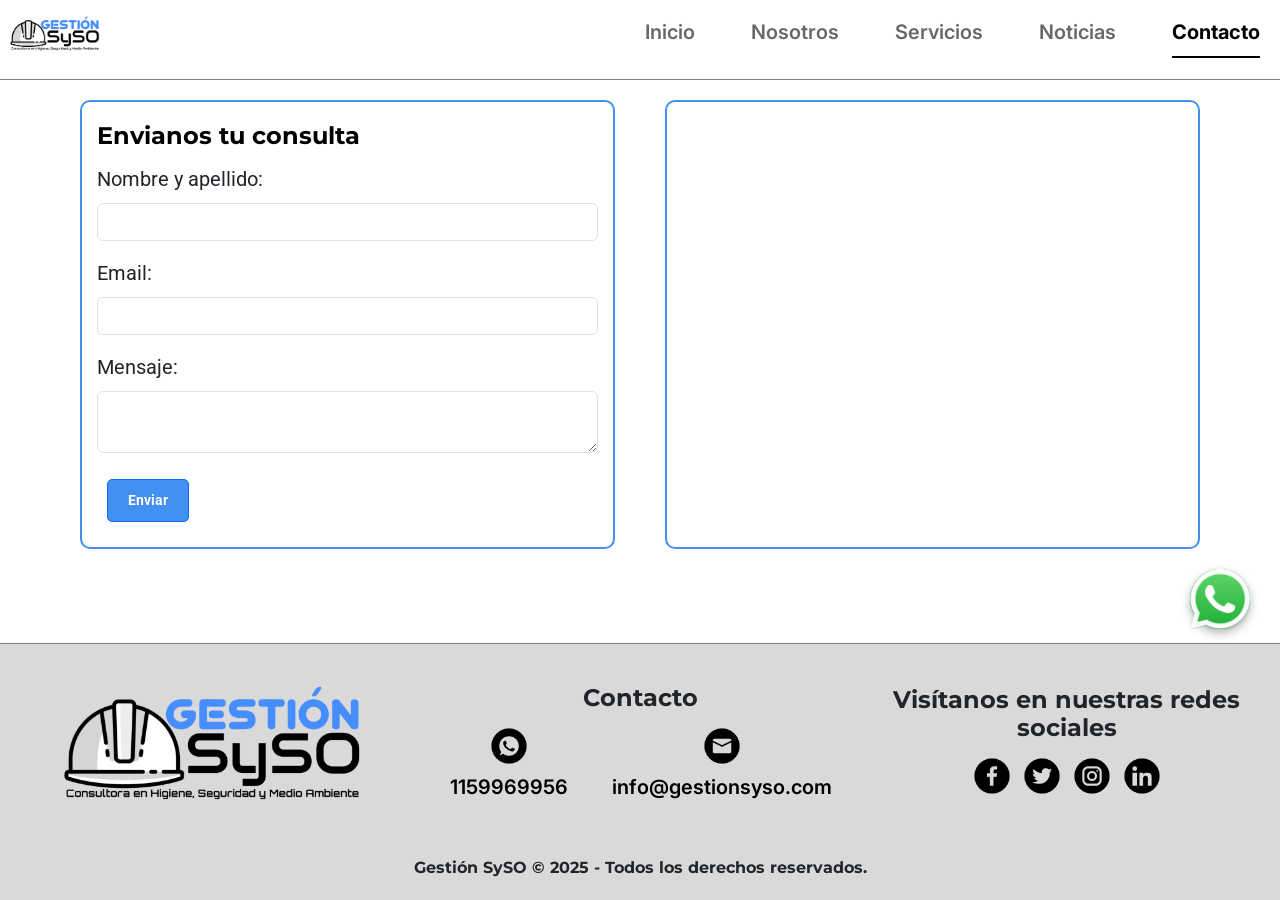
==== commit 81126417: "agregado de clientes" ====
--- a/views/contacto.html
+++ b/views/contacto.html
@@ -4,8 +4,10 @@
 <head>
     <meta charset="UTF-8">
     <meta name="viewport" content="width=device-width, initial-scale=1.0">
-    <meta name="description" content="Ponte en contacto con Gestión SySO para consultas sobre nuestros servicios de higiene y seguridad en el trabajo. Teléfonos: 1159969956. Email: info@gestionsyso.com">
-    <meta name="keywords" content="contacto Gestión SySO, consultas seguridad laboral, información de contacto, higiene y seguridad en el trabajo">
+    <meta name="description"
+        content="Ponte en contacto con Gestión SySO para consultas sobre nuestros servicios de higiene y seguridad en el trabajo. Teléfonos: 1159969956. Email: info@gestionsyso.com">
+    <meta name="keywords"
+        content="contacto Gestión SySO, consultas seguridad laboral, información de contacto, higiene y seguridad en el trabajo">
     <title>Gestión SySO - Contacto</title>
     <link rel="icon" type="image/png" href="../assets/img/helmet.png">
 
@@ -20,7 +22,9 @@
     <header class="fixed-top"><!--encabezado-->
         <!--encabezado desktop-->
         <nav class="navbar desktop-navbar fixed-top">
-            <img src="../assets/img/Logopit_1546119869136.png" alt="Logotipo de Gestión SySO">
+            <a href="../index.html" title="Gestión SySO">
+                <img src="../assets/img/Logopit_1546119869136.png" alt="Logotipo de Gestión SySO">
+            </a>
             <ul class="nav nav-underline justify-content-end">
                 <li class="nav-item">
                     <a class="nav-link" href="../index.html">Inicio</a>
@@ -43,7 +47,9 @@
         <!--encabezado mobile-->
         <nav class="navbar bg-body-tertiary fixed-top mobile-navbar">
             <div class="container-fluid">
-                <img src="../assets/img/Logopit_1546119869136.png" alt="Logotipo de Gestión SySO">
+                <a href="../index.html" title="Gestión SySO">
+                    <img src="../assets/img/Logopit_1546119869136.png" alt="Logotipo de Gestión SySO">
+                </a>
                 <button class="navbar-toggler" type="button" data-bs-toggle="offcanvas"
                     data-bs-target="#offcanvasNavbar" aria-controls="offcanvasNavbar" aria-label="Toggle navigation">
                     <span class="navbar-toggler-icon"></span>
@@ -111,12 +117,19 @@
                 </iframe>
             </div>
         </section>
+        <div class="sticky-whatsapp">
+            <a href="https://wa.me/5491159969956" target="_blank" class="btn-whatsapp" aria-label="Enviar WhatsApp">
+                <img src="../assets/img/whatsapp-logo.png" alt="WhatsApp">
+            </a>
+        </div>
     </main>
 
     <footer><!--pie de página-->
         <div class="contenedor-de-footer">
             <div class="logo-footer">
-                <img src="../assets/img/Logopit_1546119869136.png" alt="Logotipo de la empresa">
+                <a href="../index.html" title="Gestión SySO">
+                    <img src="../assets/img/Logopit_1546119869136.png" alt="Logotipo de Gestión SySO">
+                </a>
             </div>
 
             <div class="contacto-footer">
@@ -124,16 +137,17 @@
                 <!-- Enlace con la imagen al contacto -->
                 <div class="contenedor-contacto">
                     <div class="whatsapp-footer">
-                        <a href="https://api.whatsapp.com/send?phone=541159969956" target="_blank"
-                            title="Enviar Whatsapp">
-                            <img src="../assets/img/whatsapp.png" alt="Icono de Whatsapp">
+                        <a href="https://api.whatsapp.com/send?phone=541159969956" class="icono-contacto whatsapp"
+                            target="_blank" title="Enviar Whatsapp">
+                            <img src="../assets/img/whatsapp-black.png" alt="Icono de Whatsapp">
                         </a>
                         <a href="https://api.whatsapp.com/send?phone=541159969956">1159969956</a>
                     </div>
 
                     <div class="cooreo-footer">
-                        <a href="mailto:info@gestionsyso.com" target="_blank" title="Enviar correo electrónico">
-                            <img src="../assets/img/email.png" alt="Icono de correo electrónico">
+                        <a href="mailto:info@gestionsyso.com" class="icono-contacto correo" target="_blank"
+                            title="Enviar correo electrónico">
+                            <img src="../assets/img/mail-black.png" alt="Icono de correo electrónico">
                         </a>
                         <a href="mailto:info@gestionsyso.com">info@gestionsyso.com</a>
                     </div>
@@ -144,18 +158,21 @@
                 <h4>Visítanos en nuestras redes sociales</h4>
                 <!-- Enlace con la imagen de la red social -->
                 <div class="iconos-redes-sociales-footer">
-                    <a href="https://www.facebook.com/GestionSySO/" target="_blank" title="Visítanos en Facebook">
-                        <img src="../assets/img/facebook.png" alt="Icono de Facebook">
+                    <a href="https://www.facebook.com/GestionSySO/" class="icono-red-social facebook" target="_blank"
+                        title="Visítanos en Facebook">
+                        <img src="../assets/img/facebook-black.png" alt="Icono de Facebook">
                     </a>
-                    <a href="https://twitter.com/Gestion_SySO" target="_blank" title="Visítanos en Twitter">
-                        <img src="../assets/img/twitter.png" alt="Icono de Twitter">
+                    <a href="https://twitter.com/Gestion_SySO" class="icono-red-social twitter" target="_blank"
+                        title="Visítanos en Twitter">
+                        <img src="../assets/img/twitter-black.png" alt="Icono de Twitter">
                     </a>
-                    <a href="https://www.instagram.com/gestionsyso/" target="_blank" title="Visítanos en Instagram">
-                        <img src="../assets/img/instagram.png" alt="Icono de Instagram">
+                    <a href="https://www.instagram.com/gestionsyso/" class="icono-red-social instagram" target="_blank"
+                        title="Visítanos en Instagram">
+                        <img src="../assets/img/instagram-black.png" alt="Icono de Instagram">
                     </a>
-                    <a href="https://www.linkedin.com/company/gestionsyso/" target="_blank"
-                        title="Visítanos en Linkedin">
-                        <img src="../assets/img/linkedin.png" alt="Icono de Linkedin">
+                    <a href="https://www.linkedin.com/company/gestionsyso/" class="icono-red-social linkedin"
+                        target="_blank" title="Visítanos en Linkedin">
+                        <img src="../assets/img/linkedin-black.png" alt="Icono de Linkedin">
                     </a>
                 </div>
             </div>
--- a/css/style.css
+++ b/css/style.css
@@ -22,6 +22,10 @@
   font-weight: 700;
 }
 
+h1 {
+  padding-bottom: 20px;
+}
+
 /*--  BUCLE PARA TAMAÑO DE ENCABEZADOS  --*/
 h1 {
   font-size: 36px;
@@ -131,6 +135,33 @@
   margin-top: 80px;
 }
 
+.sticky-whatsapp {
+  position: sticky;
+  bottom: 20px;
+  display: flex;
+  justify-content: flex-end;
+  width: 100%;
+  padding-right: 30px;
+  z-index: 10;
+}
+.sticky-whatsapp a {
+  display: inline-block;
+  width: 60px;
+  height: 60px;
+  border-radius: 50%;
+  background-color: #25d366;
+  box-shadow: 0 4px 10px rgba(0, 0, 0, 0.3);
+  transition: transform 0.3s ease;
+}
+.sticky-whatsapp a img {
+  width: 100%;
+  height: 100%;
+  object-fit: contain;
+}
+.sticky-whatsapp a:hover {
+  transform: scale(1.1) rotate(10deg);
+}
+
 /*-- FOOTER  --*/
 footer {
   display: flex;
@@ -172,7 +203,8 @@
   height: auto;
 }
 
-.redes-sociales-footer, .contacto-footer {
+.redes-sociales-footer,
+.contacto-footer {
   display: flex;
   flex-direction: column;
   align-items: center;
@@ -183,17 +215,57 @@
   text-align: center;
 }
 
-.iconos-redes-sociales-footer, .contenedor-contacto {
+.iconos-redes-sociales-footer,
+.contenedor-contacto {
   display: flex;
   flex-direction: row;
   align-items: center;
   justify-content: space-between;
 }
 
-.iconos-redes-sociales-footer img, .contenedor-contacto img {
-  width: 32px;
+.iconos-redes-sociales-footer img,
+.contenedor-contacto img {
+  width: 40px;
   height: auto;
   margin: 5px;
+  transition: transform 0.4s ease;
+}
+
+.icono-red-social,
+.icono-contacto img {
+  transition: all 0.3s ease-in-out;
+}
+
+.icono-contacto.whatsapp:hover img {
+  content: url("../assets/img/whatsapp.png");
+}
+
+.icono-contacto.correo:hover img {
+  content: url("../assets/img/mail.png");
+}
+
+.icono-red-social.facebook:hover img {
+  content: url("../assets/img/facebook.png");
+}
+
+.icono-red-social.twitter:hover img {
+  content: url("../assets/img/twitter.png");
+}
+
+.icono-red-social.instagram:hover img {
+  content: url("../assets/img/instagram.png");
+}
+
+.icono-red-social.linkedin:hover img {
+  content: url("../assets/img/linkedin.png");
+}
+
+.iconos-redes-sociales-footer img:hover {
+  transform: rotate(360deg);
+}
+
+.contenedor-contacto img:hover {
+  transform: rotate(360deg);
 }
 
 .copyrigh-footer {
@@ -224,47 +296,126 @@
   font-size: 40px;
 }
 
-.servicios-inicio,
-.servicios,
-.nosotros,
-.noticias {
-  padding: 35px;
-}
-.servicios-inicio img,
-.servicios img,
-.nosotros img,
-.noticias img {
+.servicios-inicio {
+  display: flex;
+  flex-direction: column;
+  align-items: center;
+  padding: 20px 80px;
+}
+.servicios-inicio img {
   width: 200px;
   height: auto;
+  margin: 30px;
+}
+
+.row {
+  display: flex;
+  justify-content: center;
+  flex-wrap: wrap;
+}
+
+.card-body {
+  width: 100%;
+  text-align: center;
+}
+
+.card-title {
+  text-align: center;
+}
+
+.card-text {
+  text-align: center;
+}
+
+.card {
+  width: 100%;
+  align-items: center;
+  border-radius: 10px;
+  box-shadow: 0 0 10px rgba(0, 0, 0, 0.2);
+}
+
+.card:hover {
+  box-shadow: 0 0 20px rgba(0, 0, 0, 0.3);
+}
+
+.btn {
+  padding: 10px 20px;
+  border-radius: 5px;
+  background-color: #448ff2;
+  color: #ffffff;
+  font-weight: 700;
+  font-size: 14px;
+  margin: 10px;
+  cursor: pointer;
+  transition: 0.2s ease-in-out;
+}
+.btn:hover {
+  background-color: #ffffff;
+  color: #448ff2;
+}
+
+/*--  INICIO: Clientes --*/
+hr {
+  width: 100%;
+  border: 1px solid grey;
+  margin: 20px 0px;
+}
+
+.carousel {
+  display: flex;
+  flex-direction: column;
+  align-items: center;
+  width: 100%;
+  max-width: 100%;
+  margin: 0 auto;
+  padding: 20px 80px;
+}
+.carousel h2 {
+  margin-bottom: 30px;
+}
+
+.carousel-inner img {
+  max-height: 100px;
+  transition: transform 0.5s ease-in-out;
+  filter: grayscale(100%);
+}
+
+.carousel-inner img:hover {
+  transform: scale(1.1);
+  filter: grayscale(0%);
 }
 
 /*--  NOSOTROS  --*/
 .nosotros {
   display: flex;
   flex-direction: column;
+  align-items: center;
+  padding: 20px 80px;
+}
+.nosotros div {
   align-items: left;
-  padding: 35px;
 }
 
 /*--  SERVICIOS  --*/
 .servicios {
   display: flex;
   flex-direction: column;
-  align-items: left;
-  padding: 35px;
+  align-items: center;
+  padding: 20px 80px;
 }
 
 .servicios img {
   width: 200px;
   height: auto;
+  margin: 20px;
 }
 
 /*--  NOTICIAS  --*/
 .noticias {
   display: flex;
   flex-direction: column;
-  align-items: left;
-  padding: 35px;
+  align-items: center;
+  padding: 20px 80px;
 }
 
 /*--  CONTACTO  --*/
@@ -274,7 +425,7 @@
   gap: 50px;
   width: 100%;
   margin: 0 auto;
-  padding: 35px;
+  padding: 20px 80px;
 }
 
 /* Estilos de formulario */
@@ -343,11 +494,11 @@
   }
   .servicios-inicio img,
   .servicios img {
-    width: 200px;
+    width: 180px;
     height: auto;
   }
   .logo-footer img {
-    width: 250px;
+    width: 225px;
     height: auto;
   }
   .desktop-navbar {
@@ -364,6 +515,13 @@
   }
   .googlemaps {
     height: 400px;
+  }
+  .servicios-inicio,
+  .servicios,
+  .contenedor-contacto-googlemaps,
+  .nosotros,
+  .noticias {
+    padding: 10px 50px;
   }
 }
 @media (max-width: 768px) {
@@ -438,6 +596,42 @@
   .contacto-footer {
     text-align: center;
   }
+  .sticky-whatsapp a {
+    width: 50px;
+    height: 50px;
+  }
+  .servicios-inicio,
+  .servicios,
+  .contenedor-contacto-googlemaps,
+  .nosotros,
+  .noticias {
+    padding: 5px 30px;
+  }
+  .carousel {
+    flex-direction: column;
+    align-items: flex-start;
+    width: 100%;
+    height: 100%;
+    padding: 10px 20px;
+  }
+  .carousel h2 {
+    font-size: 20px;
+    text-align: center;
+    width: 100%;
+    margin-bottom: 15px;
+  }
+  .carousel-inner img {
+    max-height: 40px;
+    width: auto;
+    margin: 0 10px;
+  }
+  .carousel-inner {
+    display: flex;
+    flex-wrap: nowrap;
+    gap: 15px;
+    padding-bottom: 10px;
+    width: 100%;
+  }
 }
 @media (max-width: 480px) {
   .bg-body-tertiary {
